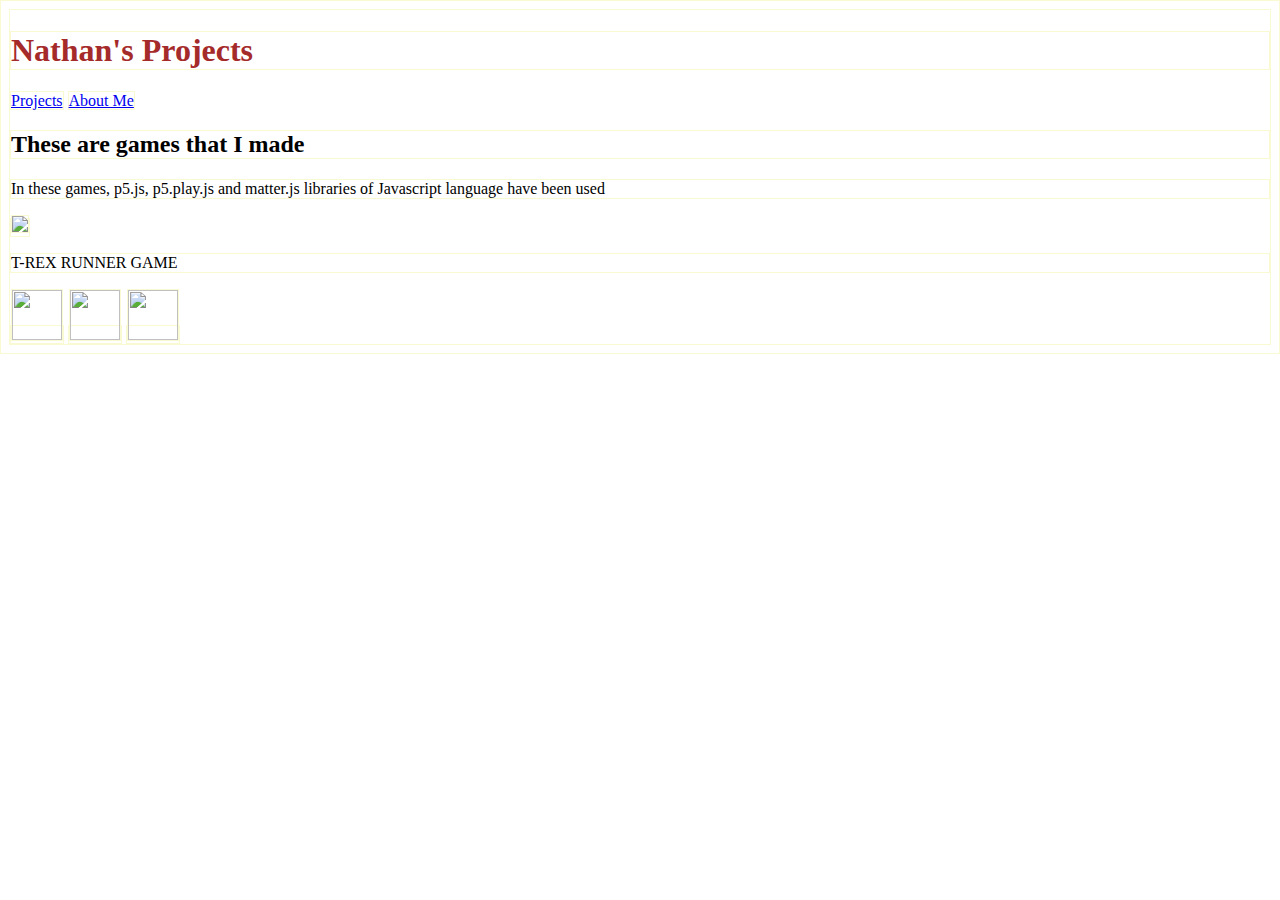
==== index.html @ 3b12f323 "Add files via upload" ====
<!DOCTYPE HTML>
<html>
    <head>
        <title>My Portfolio Page</title>
        <style>
            h1{
                color: brown;
            }
            *{
                border: solid 1px lightgoldenrodyellow;
            }
            </style>
    <head>
    <body>
        <h1>Nathan's Projects</h1>
        <a href="projects.html">Projects</a>
        <a href="aboutme.html">About Me</a>
        <h2>These are games that I made</h2>
        <p>In these games, p5.js, p5.play.js and matter.js libraries of Javascript language have been used</p>
        <a href="https://editor.p5js.org/nathanramnath21/sketches/ZBSOculNU"><img src="https://vignette.wikia.nocookie.net/trex-runner/images/6/6d/Lonelytrex.gif/revision/latest/scale-to-width-down/340?cb=20171019015236" /></a>
        <p>T-REX RUNNER GAME</p>
        <a href="https://www.instagram.com/nathanramnath21/"><img src="icons/insta.png" width=50 height=50></a>
        <a href="https://www.facebook.com"><img src="icons/fb.png" width=50 height=50></a>
        <a href="https://www.youtube.com"><img src="icons/youtube.png" width=50 height=50></a>
         
    <body>
</html>
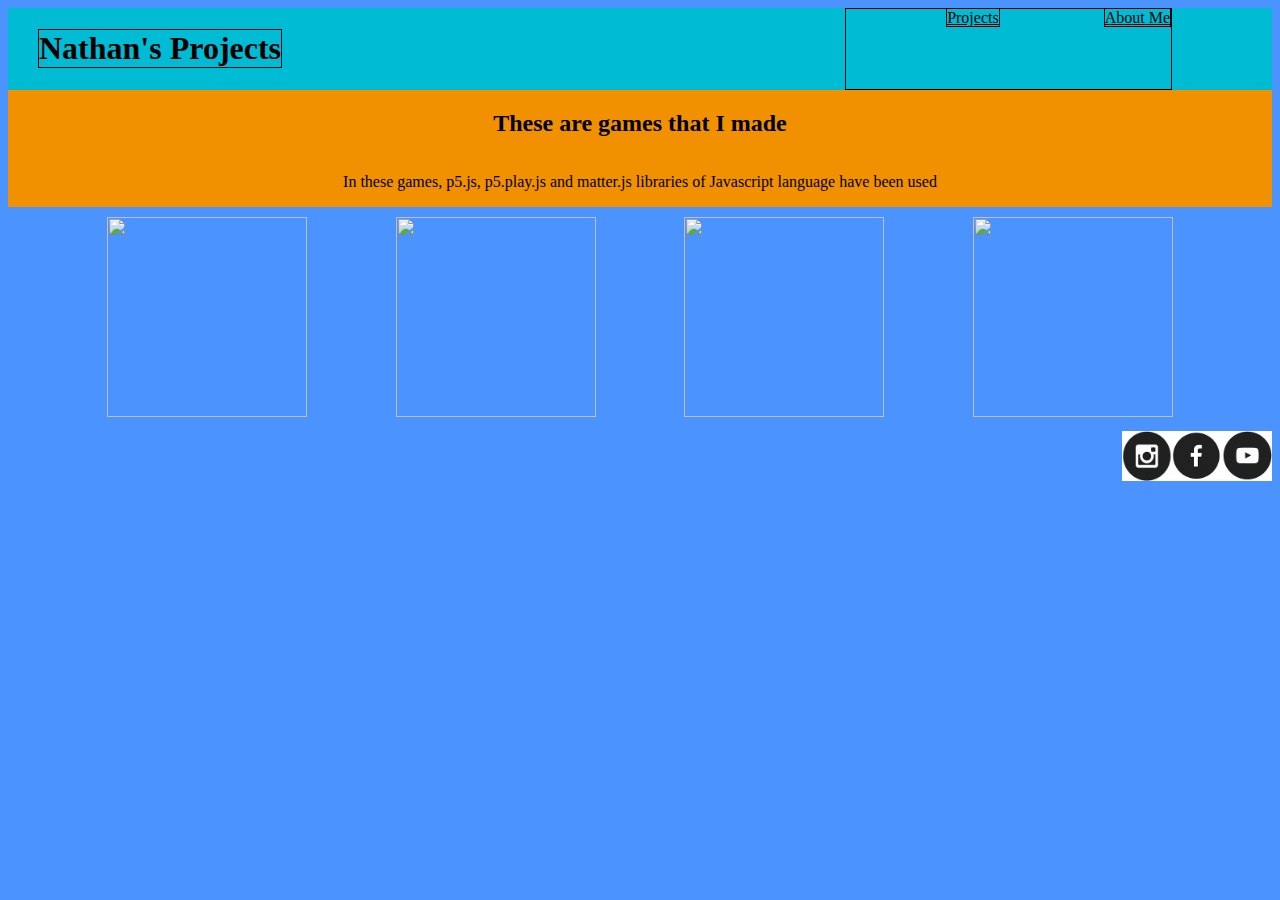
==== commit f7faa4dc: "Add files via upload" ====
--- a/index.html
+++ b/index.html
@@ -2,26 +2,45 @@
 <html>
     <head>
         <title>My Portfolio Page</title>
-        <style>
-            h1{
-                color: brown;
-            }
-            *{
-                border: solid 1px lightgoldenrodyellow;
-            }
-            </style>
+    <link rel="stylesheet" type="text/css" href="style.css" />
+        
     <head>
     <body>
+        
+        <div class="header" >
         <h1>Nathan's Projects</h1>
+        <div class="menu">
         <a href="projects.html">Projects</a>
         <a href="aboutme.html">About Me</a>
+        </div>
+        </div>
+        <div class="siteDescription">
         <h2>These are games that I made</h2>
         <p>In these games, p5.js, p5.play.js and matter.js libraries of Javascript language have been used</p>
-        <a href="https://editor.p5js.org/nathanramnath21/sketches/ZBSOculNU"><img src="https://vignette.wikia.nocookie.net/trex-runner/images/6/6d/Lonelytrex.gif/revision/latest/scale-to-width-down/340?cb=20171019015236" /></a>
+        </div>
+        <div class="Game">
+            <div class="list">
+        <a href="https://editor.p5js.org/nathanramnath21/sketches/ZBSOculNU"><img src="https://vignette.wikia.nocookie.net/trex-runner/images/6/6d/Lonelytrex.gif/revision/latest/scale-to-width-down/340?cb=20171019015236" width="200" height="200"></a>
         <p>T-REX RUNNER GAME</p>
-        <a href="https://www.instagram.com/nathanramnath21/"><img src="icons/insta.png" width=50 height=50></a>
-        <a href="https://www.facebook.com"><img src="icons/fb.png" width=50 height=50></a>
-        <a href="https://www.youtube.com"><img src="icons/youtube.png" width=50 height=50></a>
+        </div>
+        <div class="list">
+        <a href="https://nathanramnath21.github.io/angrybirds8.5/"><img src="https://images-na.ssl-images-amazon.com/images/I/61aJmA1iPLL.png" width="200" height="200"></a>
+        <p>ANGRY BIRDS GAME</p>
+        </div>
+        <div class="list">
+        <a href="https://nathanramnath21.github.io/TickTockClockTockTick/"><img src="Icons/clock.png" width="200" height="200"></a>
+        <p>TICK TOCK CLOCK</p>
+        </div>
+        <div class="list">
+        <a href="https://nathanramnath21.github.io/NewtonsCradle/"><img src="Icons/newtonscradle.png" width="200" height="200"></a>
+        <p>NEWTON'S CRADLE</p>
+        </div>
+        </div>
+        <div class="social">
+        <a href="https://www.instagram.com/nathanramnath21/"><img src="Icons/insta.png" width=50 height=50></a>
+        <a href="https://www.facebook.com"><img src="Icons/fb.png" width=50 height=50></a>
+        <a href="https://www.youtube.com"><img src="Icons/youtube.png" width=50 height=50></a>
+        <div>
          
     <body>
 </html>
--- a/style.css
+++ b/style.css
@@ -0,0 +1,70 @@
+h1{
+    color: black;
+    margin-left: 30px;
+
+    }
+    *
+    .header *{
+        border: solid 1px black;
+
+    }
+    .header{
+        background-color: rgb(0, 187, 212);
+        display:flex;
+        justify-content: space-between;
+    }
+    .siteDescription{
+        background-color: rgb(241, 145, 0);
+        display:flex;
+        justify-content: first baseline;
+        flex-direction: column;
+    }
+    .Game{
+        display:flex;
+        flex-wrap: wrap;
+        justify-content: space-evenly;
+        margin: 10px;
+    }
+    .social{
+        display: flex;
+        justify-content: flex-end;
+
+    }
+    p,h2{
+        text-align: center;
+    }
+    body{
+        background-color: #4b93ff;
+    }
+    a:link{
+        color: black;
+        
+    }
+    a:visited{
+        color: black;
+    }
+    .menu a{
+        margin-left: 100px;
+    }
+    .menu{
+        margin-right: 100px;
+        justify-content: space-between;
+    }
+    .list p{
+        position: absolute;
+        top:50%;
+        left: 50%;
+        transform: translate(-50%,-50%);
+        color: rgb(255, 255, 255);
+        opacity: 0;
+    }
+    .list:hover p{
+        opacity: 1;
+    }
+    .list:hover img{
+        opacity: 0.33;
+    }
+    .list{
+        position: relative;
+
+    }